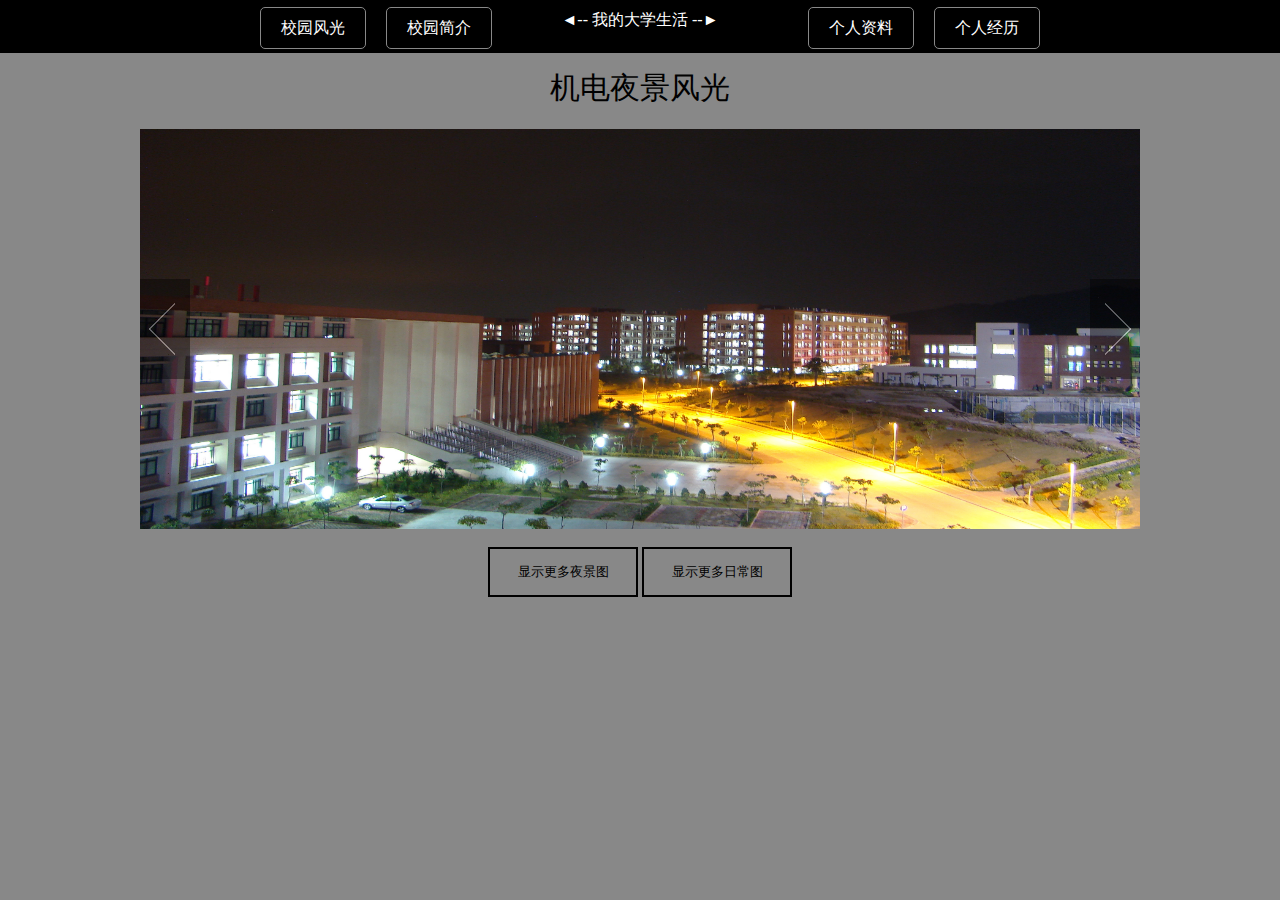
==== main.html @ 9e30e199 "js期末作品" ====
<!DOCTYPE html>
<html>
<head>
<meta charset="utf-8">
<meta http-equiv="X-UA-Compatible" content="IE=edge,chrome=1">
<title>Examples</title>
<meta name="description" content="">
<meta name="keywords" content="">
<link href="" rel="stylesheet">
<style type="text/css">
 	*{
      margin: 0px;
      padding:0px;
 	 }
  body{
  	 text-align:center;
  	 background-color: #888;
  	}
  .menu{
    width:100%;
    background-color: #000;
    display: inline-block;
    }
  
  .ul{
    display: inline-block;
    list-style-type:none;

  	}
  	.li {
  	float: left;
  	border: 1px solid #888;
  	margin-left: 20px;
  	margin-top: 7px;
  	height: 40px;
  	border-radius:5px;
  	font-family:"华文行楷";
  	}
  	.over{
	font-size: 20px;
	background-image: url(images/bg1.gif);
  	}
  	.out{
	font-size: 17px;
  	}
 	a{
  	color:#FFF;
    text-decoration: none;
    display:block;
    float: left; 
    padding:10px 20px 15px 20px;
 	}
	.title1 {
  	margin-left: 50px;
  	margin-right: 50px;
   	display:block;
    float: left;
    font-family:"华文行楷";
 	} 
	.main{
  	margin-top: 20px;
  	width: 1000px;
	height: 400px;
	margin: 0px auto;
	position: relative;
	overflow: hidden;
  	}
  	img{
  	width: 1000px;
  	height: 400px;
  }
  .title2{
  	margin-top: 15px;
  	margin-bottom: 20px;
  	font-family:"华文行楷";
  	font-size: 30px;
  }
  .left{
	width: 50px;
	height: 100px;
	background: url("images/spirte.png") no-repeat left top;
	left: 0px;
	top: 150px;
	background-color: black;
	opacity: 0.4;
	position: absolute;
	filter:alpha(opacity=50);
  }
	.right{
	width: 50px;
	height: 100px;
	background: url("images/spirte.png") no-repeat right top;
	right: 0px;
	top: 150px;
	background-color: black;
	opacity: 0.4;
	position: absolute;
	filter:alpha(opacity=50);
   }
   .btn{
   	background-color: #888;
   	border: 2px solid black;
	width: 150px;
   	height: 50px;
   }
   .nightImg{
   	display: none;
   }
   .nightImg2{
    display:block;
   }
</style>

</head>
<body>
<div class="menu">
	<ul class="ul">
		<div class="li"><li><a href="">校园风光</a></li></div>
		<div class="li"><li><a href="">校园简介</a></li></div>
		<div class="title1"><a href="">◄-- 我的大学生活 --►</a></div>
		<div class="li"><li><a href="">个人资料</a></li></div>
		<div class="li"><li><a href="">个人经历</a></li></div>
	</ul>	

</div>
<div class="tit"><p class="title2" id="title2">机电夜景风光</p></div>
<div class="main">
    	<div class="left" onclick="pre()"></div>
    	<div class="right" onclick="next()"></div>
    	<img src="images/01.jpg" id="img1">
</div>
<br>
<div>
	<input type="button" class="btn" id="btn1" onclick="show()" value="显示更多夜景图">
	<input type="button" class="btn" id="btn2" onclick="show()" value="显示更多日常图">
</div>

<div>
	<img class="nightImg"  id="nightImg" src="images/01.jpg" alt="">
	<img class="nightImg" id="nightImg" src="images/02.jpg" alt="">
	<img class="nightImg" id="nightImg" src="images/03.jpg" alt="">
	<img class="nightImg" id="nightImg" src="images/04.jpg" alt="">
	<img class="nightImg" id="nightImg" src="images/05.jpg" alt="">
</div>
<script type="text/javascript">
	window.onload=function(){shownext();init();}
	var arr=["images/01.jpg","images/02.jpg","images/03.jpg","images/04.jpg","images/05.jpg","images/06.jpg","images/07.jpg","images/08.jpg"];
	var index=0;
	var time=null;
	function shownext(){
		var img1=document.getElementById("img1");
		var title2=document.getElementById("title2");
		img1.src=arr[index];
		index++;
		if(index==arr.length){
			index=0;
			title2.innerHTML="机电夜景风光";

		}
		if(index>4){
			title2.innerHTML="机电日常风光";
		}
		time=window.setTimeout("shownext()", 2000);
	}

	function init(){
		var lis = document.getElementsByTagName("li");
		for (var i = 0; i < lis.length; i++) {
			lis[i].onmouseover=function(){
				this.className="over";
		}
			lis[i].onmouseout=function(){
				this.className="out";
		}
		};
	}

	function show(){
		var nightImg = document.getElementById("nightImg");
		this.style.visibility="visible;
	}
</script>
</body>
</html>
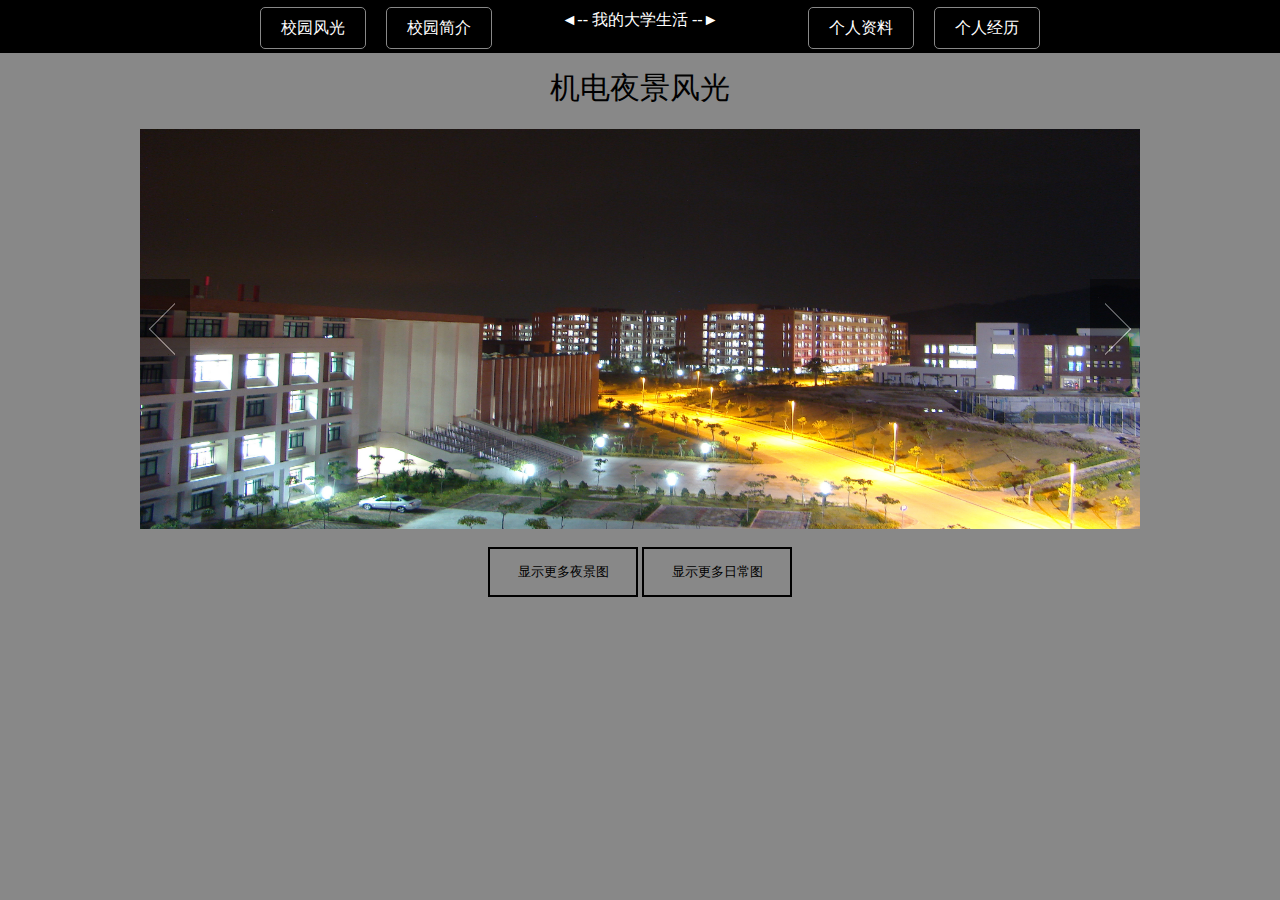
==== commit e35e21ba: "优化显示" ====
--- a/main.html
+++ b/main.html
@@ -28,6 +28,7 @@
 
   	}
   	.li {
+  		list-style: none;
   	float: left;
   	border: 1px solid #888;
   	margin-left: 20px;
@@ -38,7 +39,6 @@
   	}
   	.over{
 	font-size: 20px;
-	background-image: url(images/bg1.gif);
   	}
   	.out{
 	font-size: 17px;
@@ -106,9 +106,43 @@
    .nightImg{
    	display: none;
    }
-   .nightImg2{
+   .nightImg2{width: 320px;
+   	height: 150px;
     display:block;
-   }
+    position: absolute;
+
+   }
+   .img{
+	float: left;
+	width: 320px;
+	height: 150px;
+	position: relative;
+   }
+
+   ul,li{
+    padding:0; 
+    margin:0; 
+    overflow:hidden;
+	}
+	li{ 
+		list-style:none;
+	}
+	#img{ 
+		border:0;
+		 width:320px; 
+		 height:150px;  
+	}
+	.ul2{ 
+		align:center;
+		width:1000px;
+		margin-left: 325px;
+	}
+	.ul2 li{ 
+		float:left;
+		 width:200px; 
+		 height:150px; 
+		 margin:10px 10px 10px 10px;
+		}
 </style>
 
 </head>
@@ -135,12 +169,17 @@
 	<input type="button" class="btn" id="btn2" onclick="show()" value="显示更多日常图">
 </div>
 
-<div>
-	<img class="nightImg"  id="nightImg" src="images/01.jpg" alt="">
-	<img class="nightImg" id="nightImg" src="images/02.jpg" alt="">
-	<img class="nightImg" id="nightImg" src="images/03.jpg" alt="">
-	<img class="nightImg" id="nightImg" src="images/04.jpg" alt="">
-	<img class="nightImg" id="nightImg" src="images/05.jpg" alt="">
+<div id="nightImg" class="nightImg">
+<ul class="ul2">
+	<li><img src="images/01.jpg" alt="" class="img"></li>
+	<li><img src="images/02.jpg" alt="" class="img"></li>
+	<li><img src="images/03.jpg" alt="" class="img"></li>
+	<li><img src="images/04.jpg" alt="" class="img"></li>
+	<li><img src="images/09.jpg" alt="" class="img"></li>
+	<li><img src="images/10.jpg" alt="" class="img"></li>
+	<li><img src="images/11.jpg" alt="" class="img"></li>
+	<li><img src="images/12.jpg" alt="" class="img"></li>
+</ul>
 </div>
 <script type="text/javascript">
 	window.onload=function(){shownext();init();}
@@ -177,7 +216,7 @@
 
 	function show(){
 		var nightImg = document.getElementById("nightImg");
-		this.style.visibility="visible;
+		nightImg.className="nightImg2";
 	}
 </script>
 </body>
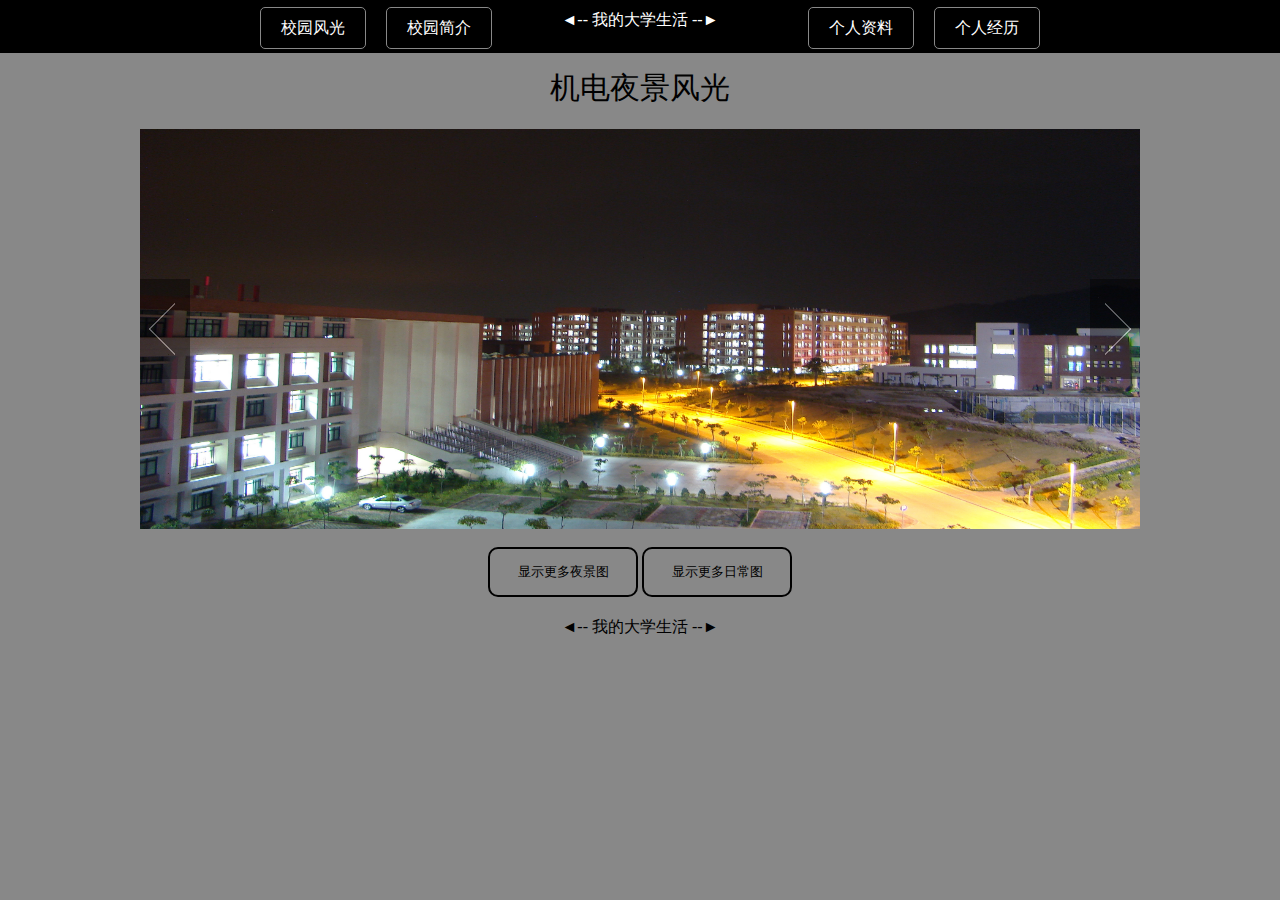
==== commit ec6ef300: "优化" ====
--- a/main.html
+++ b/main.html
@@ -7,6 +7,7 @@
 <meta name="description" content="">
 <meta name="keywords" content="">
 <link href="" rel="stylesheet">
+<script type="text/javascript" src="jquery-1.8.3.js"></script>
 <style type="text/css">
  	*{
       margin: 0px;
@@ -36,7 +37,7 @@
   	height: 40px;
   	border-radius:5px;
   	font-family:"华文行楷";
-  	}
+  	  	}
   	.over{
 	font-size: 20px;
   	}
@@ -57,80 +58,88 @@
     float: left;
     font-family:"华文行楷";
  	} 
+
+/*  	校园风光*/	
 	.main{
-  	margin-top: 20px;
-  	width: 1000px;
-	height: 400px;
-	margin: 0px auto;
-	position: relative;
-	overflow: hidden;
-  	}
-  	img{
-  	width: 1000px;
-  	height: 400px;
+	  	margin-top: 20px;
+	  	width: 1000px;
+		height: 400px;
+		margin: 0px auto;
+		position: relative;
+		overflow: hidden;
+  	}
+  img{
+	  	width: 1000px;
+	  	height: 400px;
   }
   .title2{
-  	margin-top: 15px;
-  	margin-bottom: 20px;
-  	font-family:"华文行楷";
-  	font-size: 30px;
+	  	margin-top: 15px;
+	  	margin-bottom: 20px;
+	  	font-family:"华文行楷";
+	  	font-size: 30px;
   }
   .left{
-	width: 50px;
-	height: 100px;
-	background: url("images/spirte.png") no-repeat left top;
-	left: 0px;
-	top: 150px;
-	background-color: black;
-	opacity: 0.4;
-	position: absolute;
-	filter:alpha(opacity=50);
+		width: 50px;
+		height: 100px;
+		background: url("images/spirte.png") no-repeat left top;
+		left: 0px;
+		top: 150px;
+		background-color: black;
+		opacity: 0.4;
+		position: absolute;
+		filter:alpha(opacity=50);
   }
 	.right{
-	width: 50px;
-	height: 100px;
-	background: url("images/spirte.png") no-repeat right top;
-	right: 0px;
-	top: 150px;
-	background-color: black;
-	opacity: 0.4;
-	position: absolute;
-	filter:alpha(opacity=50);
+		width: 50px;
+		height: 100px;
+		background: url("images/spirte.png") no-repeat right top;
+		right: 0px;
+		top: 150px;
+		background-color: black;
+		opacity: 0.4;
+		position: absolute;
+		filter:alpha(opacity=50);
    }
    .btn{
-   	background-color: #888;
-   	border: 2px solid black;
-	width: 150px;
-   	height: 50px;
-   }
-   .nightImg{
-   	display: none;
-   }
-   .nightImg2{width: 320px;
-   	height: 150px;
-    display:block;
-    position: absolute;
+	   	background-color: #888;
+	   	border: 2px solid black;
+		width: 150px;
+	   	height: 50px;
+	   	  	border-radius:10px;
 
    }
    .img{
-	float: left;
-	width: 320px;
-	height: 150px;
-	position: relative;
+		float: left;
+		width: 320px;
+		height: 150px;
+		position: relative;
    }
 
    ul,li{
-    padding:0; 
-    margin:0; 
-    overflow:hidden;
+	    padding:0; 
+	    margin:0; 
+	    overflow:hidden;
 	}
 	li{ 
 		list-style:none;
 	}
 	#img{ 
-		border:0;
+		 border:0;
 		 width:320px; 
 		 height:150px;  
+	}
+	#img2{ 
+		 border:0;
+		 width:640px; 
+		 height:300px;  
+	}
+	#bigimg{
+		position: absolute;
+		left: 0px;
+		top: 0px;
+		border: solid 1px black;
+		display: none;
+
 	}
 	.ul2{ 
 		align:center;
@@ -139,48 +148,100 @@
 	}
 	.ul2 li{ 
 		float:left;
-		 width:200px; 
-		 height:150px; 
-		 margin:10px 10px 10px 10px;
-		}
+		width:200px; 
+		height:150px; 
+		margin:10px 10px 10px 10px;
+	}
+	/* 页面底部 */
+	.footer {
+		bottom: 0;		
+		height: 4em;
+		width: 100%;
+		margin-top: 20px;
+	}
+	.Imgs{
+		display:block;
+	   	width: 100%;
+	   	overflow:auto;
+	   		}
+	.nightImg{
+		width: 1500px;
+		margin: 0 auto;
+		text-align: center;
+	}
+	.dayImg{
+		width: 1500px;
+		margin: 0 auto;
+		text-align: center;
+	}
 </style>
 
 </head>
 <body>
+<!-- 页面菜单 -->
 <div class="menu">
 	<ul class="ul">
-		<div class="li"><li><a href="">校园风光</a></li></div>
-		<div class="li"><li><a href="">校园简介</a></li></div>
+		<div class="li"><li><a href="main.html">校园风光</a></li></div>
+		<div class="li"><li><a href="main2.html">校园简介</a></li></div>
 		<div class="title1"><a href="">◄-- 我的大学生活 --►</a></div>
-		<div class="li"><li><a href="">个人资料</a></li></div>
-		<div class="li"><li><a href="">个人经历</a></li></div>
+		<div class="li"><li><a href="main3.html">个人资料</a></li></div>
+		<div class="li"><li><a href="main4.html">个人经历</a></li></div>
 	</ul>	
-
 </div>
-<div class="tit"><p class="title2" id="title2">机电夜景风光</p></div>
-<div class="main">
-    	<div class="left" onclick="pre()"></div>
-    	<div class="right" onclick="next()"></div>
-    	<img src="images/01.jpg" id="img1">
+
+<!-- 校园风光 -->
+<div id="xiaoyuanfenggaung">
+	<div class="tit"><p class="title2" id="title2">机电夜景风光</p></div>
+	<div class="main">
+	    	<div class="left" onclick="pre()"></div>
+	    	<div class="right" onclick="next()"></div>
+	    	<img src="images/01.jpg" id="img1">
+	</div>
+	<br>
+	<div>
+		<input type="button" class="btn" id="btn1" value="显示更多夜景图">
+		<input type="button" class="btn" id="btn2" value="显示更多日常图">
+	</div>
+	<div class="Imgs">
+	<div id="nightImg" class="nightImg">
+	<ul class="ul2">
+		<li><img src="images/01.jpg" alt="" class="img" id="img"></li>
+		<li><img src="images/02.jpg" alt="" class="img" id="img"></li>
+		<li><img src="images/03.jpg" alt="" class="img" id="img"></li>
+		<li><img src="images/04.jpg" alt="" class="img" id="img"></li>
+		<li><img src="images/09.jpg" alt="" class="img" id="img"></li>
+		<li><img src="images/10.jpg" alt="" class="img" id="img"></li>
+		<li><img src="images/11.jpg" alt="" class="img" id="img"></li>
+		<li><img src="images/12.jpg" alt="" class="img" id="img"></li>
+	</ul>
+	</div>
+	</div>
+<div class="Imgs">
+	<div id="dayImg" class="dayImg">
+	<ul class="ul2">
+		<li><img src="images/05.jpg" alt="" class="img" id="img"></li>
+		<li><img src="images/06.jpg" alt="" class="img" id="img"></li>
+		<li><img src="images/07.jpg" alt="" class="img" id="img"></li>
+		<li><img src="images/08.jpg" alt="" class="img" id="img"></li>
+		<li><img src="images/13.jpg" alt="" class="img" id="img"></li>
+		<li><img src="images/14.jpg" alt="" class="img" id="img"></li>
+		<li><img src="images/15.jpg" alt="" class="img" id="img"></li>
+		<li><img src="images/16.png" alt="" class="img" id="img"></li>
+	</ul>
+	</div>
+		</div>
+
 </div>
-<br>
-<div>
-	<input type="button" class="btn" id="btn1" onclick="show()" value="显示更多夜景图">
-	<input type="button" class="btn" id="btn2" onclick="show()" value="显示更多日常图">
+<!-- 校园简介 -->
+
+<!-- 页面底部 -->
+<div class="footer">
+            <p>◄-- 我的大学生活 --►</p>
 </div>
 
-<div id="nightImg" class="nightImg">
-<ul class="ul2">
-	<li><img src="images/01.jpg" alt="" class="img"></li>
-	<li><img src="images/02.jpg" alt="" class="img"></li>
-	<li><img src="images/03.jpg" alt="" class="img"></li>
-	<li><img src="images/04.jpg" alt="" class="img"></li>
-	<li><img src="images/09.jpg" alt="" class="img"></li>
-	<li><img src="images/10.jpg" alt="" class="img"></li>
-	<li><img src="images/11.jpg" alt="" class="img"></li>
-	<li><img src="images/12.jpg" alt="" class="img"></li>
-</ul>
-</div>
+
+
+
 <script type="text/javascript">
 	window.onload=function(){shownext();init();}
 	var arr=["images/01.jpg","images/02.jpg","images/03.jpg","images/04.jpg","images/05.jpg","images/06.jpg","images/07.jpg","images/08.jpg"];
@@ -214,10 +275,44 @@
 		};
 	}
 
-	function show(){
-		var nightImg = document.getElementById("nightImg");
-		nightImg.className="nightImg2";
-	}
+	$(function(){
+		$("#dayImg").hide();
+		$("#nightImg").hide()
+		$("#btn1").click(function(event) {
+			if($("#dayImg").show()){
+				$("#dayImg").hide()
+			}
+			if ($("#nightImg").is(":hidden")) {
+				$("#nightImg").show();
+			}else{
+				$("#nightImg").hide();
+			}
+		});
+		$("#btn2").click(function(event) {
+			if($("#nightImg").show()){
+				$("#nightImg").hide()
+			}if ($("#dayImg").is(":hidden")) {
+				$("#dayImg").show();
+			}else{
+				$("#dayImg").hide();
+			}
+		});
+
+		$("ul li img").mouseover(function(event) {
+			var path=$(this).attr("src");
+    		$("body").append("<div id='bigimg'><img src='"+path+"' alt='' id='img2'/></div>");
+    		$("#bigimg").show();
+    		$("#bigimg").css("left",event.pageX+10+"px");
+    		$("#bigimg").css("top",event.pageY+10+"px");
+    	}).mouseout(function(event) {
+    		$("#bigimg").remove();
+    	}).mousemove(function(event) {
+			$("#bigimg").css("left",event.pageX+10+"px");
+    		$("#bigimg").css("top",event.pageY+10+"px");  
+    	}).click(function(event) {
+    		return false;
+    	});
+	})
 </script>
 </body>
 </html>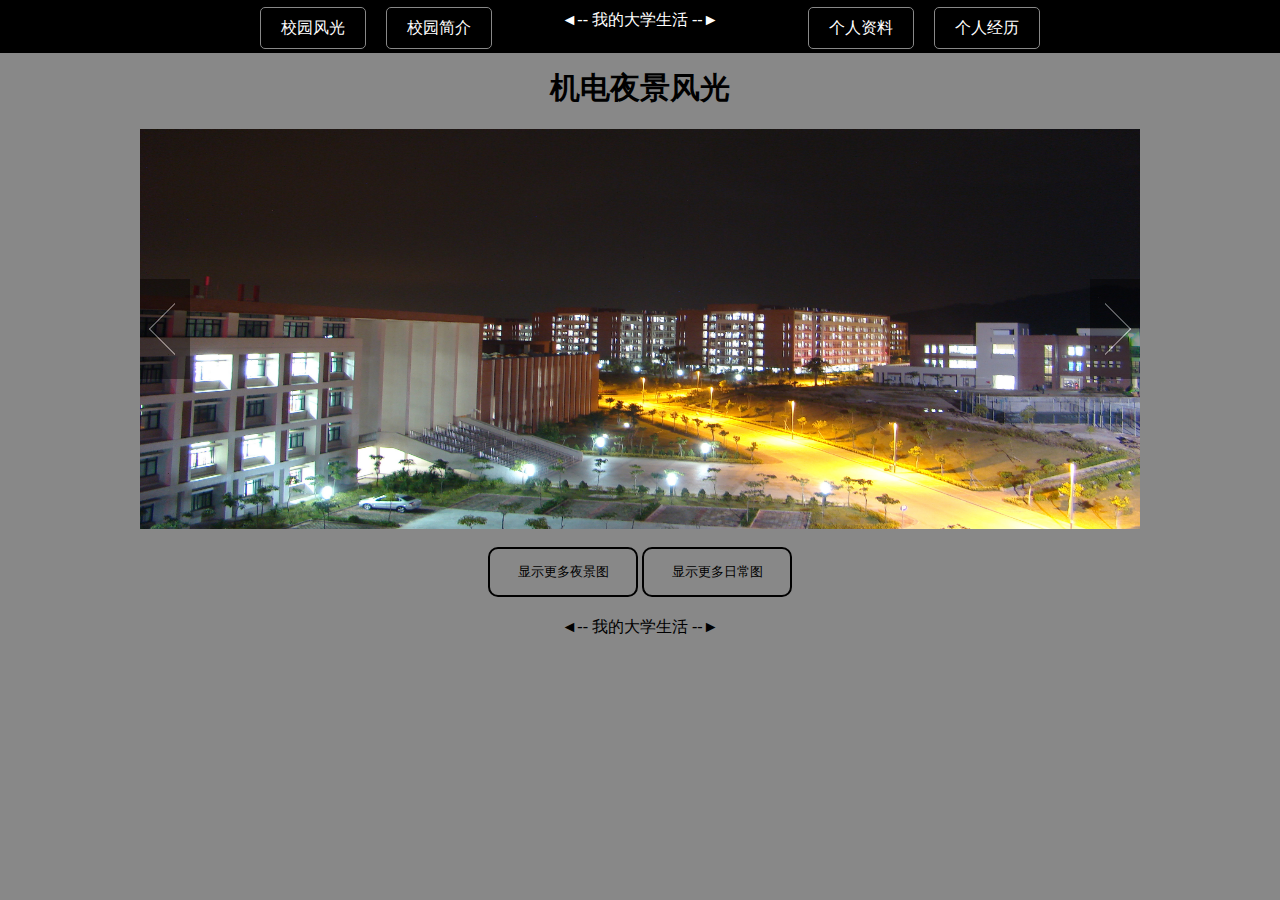
==== commit ca95efe7: "优化" ====
--- a/main.html
+++ b/main.html
@@ -22,6 +22,12 @@
     background-color: #000;
     display: inline-block;
     }
+    .over{
+	font-size: 20px;
+  	}
+  	.out{
+	font-size: 17px;
+  	}
   
   .ul{
     display: inline-block;
@@ -37,12 +43,6 @@
   	height: 40px;
   	border-radius:5px;
   	font-family:"华文行楷";
-  	  	}
-  	.over{
-	font-size: 20px;
-  	}
-  	.out{
-	font-size: 17px;
   	}
  	a{
   	color:#FFF;
@@ -57,7 +57,7 @@
    	display:block;
     float: left;
     font-family:"华文行楷";
- 	} 
+ 	}
 
 /*  	校园风光*/	
 	.main{
@@ -190,9 +190,17 @@
 </div>
 
 <!-- 校园风光 -->
+<div>
 <div id="xiaoyuanfenggaung">
-	<div class="tit"><p class="title2" id="title2">机电夜景风光</p></div>
-	<div class="main">
+<div class="grjj">
+	<caption>  
+		  <b>  
+		  <h2 class="title2" id="title2">机电夜景风光</h2>  
+		  </b>  
+	</caption>  
+	</div> 
+<!-- 	<div class="tit"><p class="title2" id="title2">机电夜景风光</p></div>
+	 -->	<div class="main">
 	    	<div class="left" onclick="pre()"></div>
 	    	<div class="right" onclick="next()"></div>
 	    	<img src="images/01.jpg" id="img1">
@@ -231,6 +239,7 @@
 	</div>
 		</div>
 
+</div>
 </div>
 <!-- 校园简介 -->
 
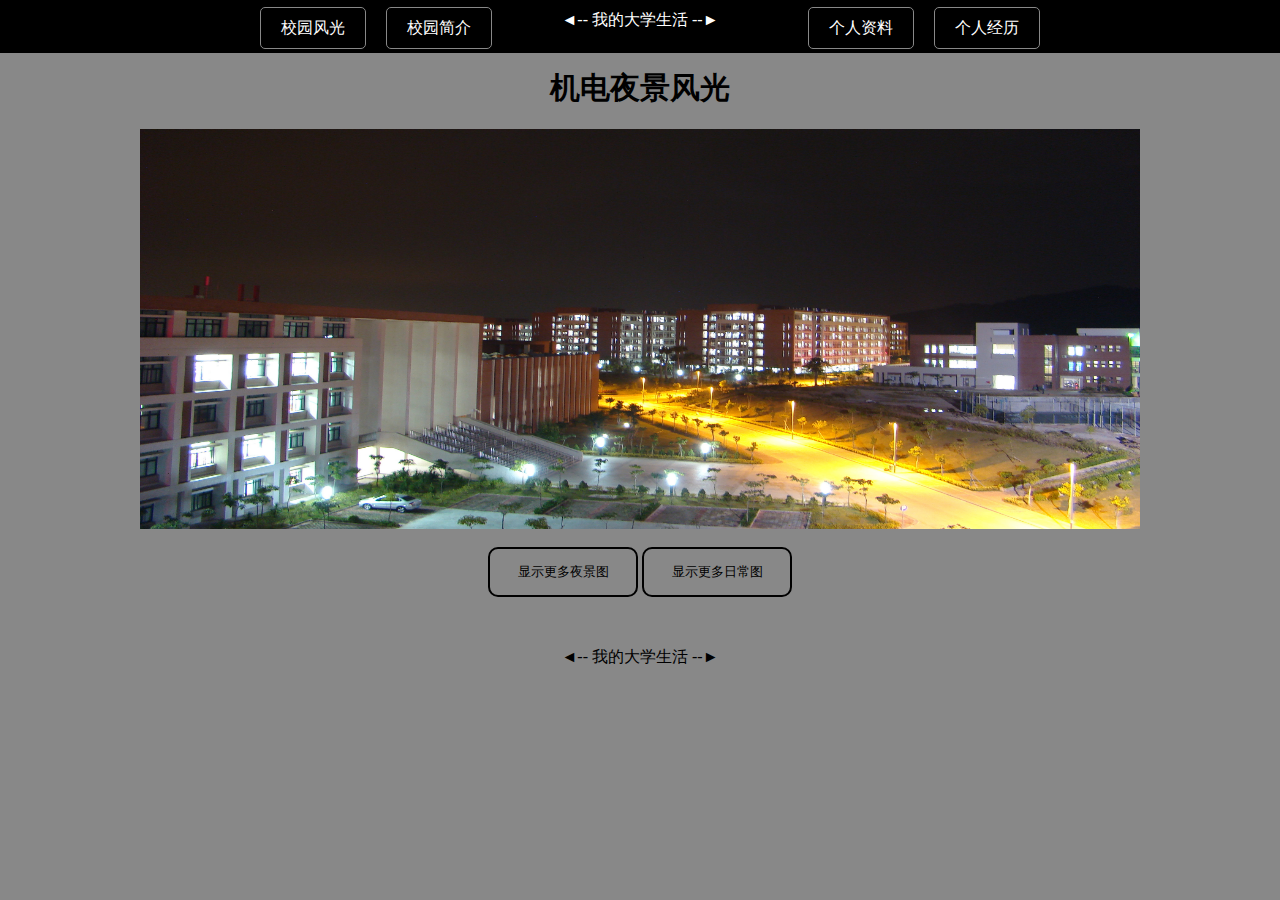
==== commit 31085918: "优化" ====
--- a/main.html
+++ b/main.html
@@ -6,175 +6,10 @@
 <title>Examples</title>
 <meta name="description" content="">
 <meta name="keywords" content="">
-<link href="" rel="stylesheet">
-<script type="text/javascript" src="jquery-1.8.3.js"></script>
-<style type="text/css">
- 	*{
-      margin: 0px;
-      padding:0px;
- 	 }
-  body{
-  	 text-align:center;
-  	 background-color: #888;
-  	}
-  .menu{
-    width:100%;
-    background-color: #000;
-    display: inline-block;
-    }
-    .over{
-	font-size: 20px;
-  	}
-  	.out{
-	font-size: 17px;
-  	}
-  
-  .ul{
-    display: inline-block;
-    list-style-type:none;
+<link href="css/jsEndPro.css" rel="stylesheet">
+<script type="text/javascript" src="js/jquery-1.8.3.js"></script>
+<script type="text/javascript" src="js/jsEndPro-main.js"></script>
 
-  	}
-  	.li {
-  		list-style: none;
-  	float: left;
-  	border: 1px solid #888;
-  	margin-left: 20px;
-  	margin-top: 7px;
-  	height: 40px;
-  	border-radius:5px;
-  	font-family:"华文行楷";
-  	}
- 	a{
-  	color:#FFF;
-    text-decoration: none;
-    display:block;
-    float: left; 
-    padding:10px 20px 15px 20px;
- 	}
-	.title1 {
-  	margin-left: 50px;
-  	margin-right: 50px;
-   	display:block;
-    float: left;
-    font-family:"华文行楷";
- 	}
-
-/*  	校园风光*/	
-	.main{
-	  	margin-top: 20px;
-	  	width: 1000px;
-		height: 400px;
-		margin: 0px auto;
-		position: relative;
-		overflow: hidden;
-  	}
-  img{
-	  	width: 1000px;
-	  	height: 400px;
-  }
-  .title2{
-	  	margin-top: 15px;
-	  	margin-bottom: 20px;
-	  	font-family:"华文行楷";
-	  	font-size: 30px;
-  }
-  .left{
-		width: 50px;
-		height: 100px;
-		background: url("images/spirte.png") no-repeat left top;
-		left: 0px;
-		top: 150px;
-		background-color: black;
-		opacity: 0.4;
-		position: absolute;
-		filter:alpha(opacity=50);
-  }
-	.right{
-		width: 50px;
-		height: 100px;
-		background: url("images/spirte.png") no-repeat right top;
-		right: 0px;
-		top: 150px;
-		background-color: black;
-		opacity: 0.4;
-		position: absolute;
-		filter:alpha(opacity=50);
-   }
-   .btn{
-	   	background-color: #888;
-	   	border: 2px solid black;
-		width: 150px;
-	   	height: 50px;
-	   	  	border-radius:10px;
-
-   }
-   .img{
-		float: left;
-		width: 320px;
-		height: 150px;
-		position: relative;
-   }
-
-   ul,li{
-	    padding:0; 
-	    margin:0; 
-	    overflow:hidden;
-	}
-	li{ 
-		list-style:none;
-	}
-	#img{ 
-		 border:0;
-		 width:320px; 
-		 height:150px;  
-	}
-	#img2{ 
-		 border:0;
-		 width:640px; 
-		 height:300px;  
-	}
-	#bigimg{
-		position: absolute;
-		left: 0px;
-		top: 0px;
-		border: solid 1px black;
-		display: none;
-
-	}
-	.ul2{ 
-		align:center;
-		width:1000px;
-		margin-left: 325px;
-	}
-	.ul2 li{ 
-		float:left;
-		width:200px; 
-		height:150px; 
-		margin:10px 10px 10px 10px;
-	}
-	/* 页面底部 */
-	.footer {
-		bottom: 0;		
-		height: 4em;
-		width: 100%;
-		margin-top: 20px;
-	}
-	.Imgs{
-		display:block;
-	   	width: 100%;
-	   	overflow:auto;
-	   		}
-	.nightImg{
-		width: 1500px;
-		margin: 0 auto;
-		text-align: center;
-	}
-	.dayImg{
-		width: 1500px;
-		margin: 0 auto;
-		text-align: center;
-	}
-</style>
 
 </head>
 <body>
@@ -191,7 +26,7 @@
 
 <!-- 校园风光 -->
 <div>
-<div id="xiaoyuanfenggaung">
+
 <div class="grjj">
 	<caption>  
 		  <b>  
@@ -199,10 +34,7 @@
 		  </b>  
 	</caption>  
 	</div> 
-<!-- 	<div class="tit"><p class="title2" id="title2">机电夜景风光</p></div>
-	 -->	<div class="main">
-	    	<div class="left" onclick="pre()"></div>
-	    	<div class="right" onclick="next()"></div>
+	<div class="main">
 	    	<img src="images/01.jpg" id="img1">
 	</div>
 	<br>
@@ -211,18 +43,18 @@
 		<input type="button" class="btn" id="btn2" value="显示更多日常图">
 	</div>
 	<div class="Imgs">
-	<div id="nightImg" class="nightImg">
-	<ul class="ul2">
-		<li><img src="images/01.jpg" alt="" class="img" id="img"></li>
-		<li><img src="images/02.jpg" alt="" class="img" id="img"></li>
-		<li><img src="images/03.jpg" alt="" class="img" id="img"></li>
-		<li><img src="images/04.jpg" alt="" class="img" id="img"></li>
-		<li><img src="images/09.jpg" alt="" class="img" id="img"></li>
-		<li><img src="images/10.jpg" alt="" class="img" id="img"></li>
-		<li><img src="images/11.jpg" alt="" class="img" id="img"></li>
-		<li><img src="images/12.jpg" alt="" class="img" id="img"></li>
-	</ul>
-	</div>
+		<div id="nightImg" class="nightImg">
+		<ul class="ul2">
+			<li><img src="images/01.jpg" alt="" class="img" id="img"></li>
+			<li><img src="images/02.jpg" alt="" class="img" id="img"></li>
+			<li><img src="images/03.jpg" alt="" class="img" id="img"></li>
+			<li><img src="images/04.jpg" alt="" class="img" id="img"></li>
+			<li><img src="images/09.jpg" alt="" class="img" id="img"></li>
+			<li><img src="images/10.jpg" alt="" class="img" id="img"></li>
+			<li><img src="images/11.jpg" alt="" class="img" id="img"></li>
+			<li><img src="images/12.jpg" alt="" class="img" id="img"></li>
+		</ul>
+		</div>
 	</div>
 <div class="Imgs">
 	<div id="dayImg" class="dayImg">
@@ -240,7 +72,7 @@
 		</div>
 
 </div>
-</div>
+
 <!-- 校园简介 -->
 
 <!-- 页面底部 -->
@@ -248,80 +80,5 @@
             <p>◄-- 我的大学生活 --►</p>
 </div>
 
-
-
-
-<script type="text/javascript">
-	window.onload=function(){shownext();init();}
-	var arr=["images/01.jpg","images/02.jpg","images/03.jpg","images/04.jpg","images/05.jpg","images/06.jpg","images/07.jpg","images/08.jpg"];
-	var index=0;
-	var time=null;
-	function shownext(){
-		var img1=document.getElementById("img1");
-		var title2=document.getElementById("title2");
-		img1.src=arr[index];
-		index++;
-		if(index==arr.length){
-			index=0;
-			title2.innerHTML="机电夜景风光";
-
-		}
-		if(index>4){
-			title2.innerHTML="机电日常风光";
-		}
-		time=window.setTimeout("shownext()", 2000);
-	}
-
-	function init(){
-		var lis = document.getElementsByTagName("li");
-		for (var i = 0; i < lis.length; i++) {
-			lis[i].onmouseover=function(){
-				this.className="over";
-		}
-			lis[i].onmouseout=function(){
-				this.className="out";
-		}
-		};
-	}
-
-	$(function(){
-		$("#dayImg").hide();
-		$("#nightImg").hide()
-		$("#btn1").click(function(event) {
-			if($("#dayImg").show()){
-				$("#dayImg").hide()
-			}
-			if ($("#nightImg").is(":hidden")) {
-				$("#nightImg").show();
-			}else{
-				$("#nightImg").hide();
-			}
-		});
-		$("#btn2").click(function(event) {
-			if($("#nightImg").show()){
-				$("#nightImg").hide()
-			}if ($("#dayImg").is(":hidden")) {
-				$("#dayImg").show();
-			}else{
-				$("#dayImg").hide();
-			}
-		});
-
-		$("ul li img").mouseover(function(event) {
-			var path=$(this).attr("src");
-    		$("body").append("<div id='bigimg'><img src='"+path+"' alt='' id='img2'/></div>");
-    		$("#bigimg").show();
-    		$("#bigimg").css("left",event.pageX+10+"px");
-    		$("#bigimg").css("top",event.pageY+10+"px");
-    	}).mouseout(function(event) {
-    		$("#bigimg").remove();
-    	}).mousemove(function(event) {
-			$("#bigimg").css("left",event.pageX+10+"px");
-    		$("#bigimg").css("top",event.pageY+10+"px");  
-    	}).click(function(event) {
-    		return false;
-    	});
-	})
-</script>
 </body>
 </html>--- a/css/jsEndPro.css
+++ b/css/jsEndPro.css
@@ -0,0 +1,428 @@
+/*
+* @Author: killer
+* @Date:   2017-12-09 17:51:37
+* @Last Modified by:   killer
+* @Last Modified time: 2017-12-12 23:57:28
+*/
+*{
+      margin: 0px;
+      padding:0px;
+ 	 }
+  body{
+  	 text-align:center;
+  	 background-color: #888;
+  	}
+  .menu{
+    width:100%;
+    background-color: #000;
+    display: inline-block;
+    }
+    .over{
+	font-size: 20px;
+  	}
+  	.out{
+	font-size: 17px;
+  	}
+  
+  .ul{
+    display: inline-block;
+    list-style-type:none;
+
+  	}
+  	.li {
+  		list-style: none;
+  	float: left;
+  	border: 1px solid #888;
+  	margin-left: 20px;
+  	margin-top: 7px;
+  	height: 40px;
+  	border-radius:5px;
+  	font-family:"华文行楷";
+  	}
+ 	a{
+  	color:#FFF;
+    text-decoration: none;
+    display:block;
+    float: left; 
+    padding:10px 20px 15px 20px;
+ 	}
+	.title1 {
+  	margin-left: 50px;
+  	margin-right: 50px;
+   	display:block;
+    float: left;
+    font-family:"华文行楷";
+ 	} 
+ 	.title2{
+	  	margin-top: 15px;
+	  	margin-bottom: 20px;
+	  	font-family:"华文行楷";
+	  	font-size: 30px;
+  }
+/*  	校园风光*/	
+	.main{
+	  	margin-top: 20px;
+	  	width: 1000px;
+		height: 400px;
+		margin: 0px auto;
+		position: relative;
+		overflow: hidden;
+  	}
+  #img1{
+	  	width: 1000px;
+	  	height: 400px;
+  }
+  
+   .btn{
+	   	background-color: #888;
+	   	border: 2px solid black;
+		width: 150px;
+	   	height: 50px;
+	   	  	border-radius:10px;
+
+   }
+   .img{
+		float: left;
+		width: 320px;
+		height: 150px;
+		position: relative;
+   }
+
+   ul,li{
+	    padding:0; 
+	    margin:0; 
+	    overflow:hidden;
+	}
+	li{ 
+		list-style:none;
+	}
+	#img{ 
+		 border:0;
+		 width:320px; 
+		 height:150px;  
+	}
+	#img2{ 
+		 border:0;
+		 width:640px; 
+		 height:300px;  
+	}
+	#bigimg{
+		position: absolute;
+		left: 0px;
+		top: 0px;
+		border: solid 1px black;
+		display: none;
+
+	}
+	.ul2{ 
+		align:center;
+		width:1000px;
+		margin-left: 325px;
+	}
+	.ul2 li{ 
+		float:left;
+		width:200px; 
+		height:150px; 
+		margin:10px 10px 10px 10px;
+	}
+	.Imgs{
+		display:block;
+	   	width: 100%;
+	   	overflow:auto;
+	   		}
+	.nightImg{
+		width: 1500px;
+		margin: 0 auto;
+		text-align: center;
+	}
+	.dayImg{
+		width: 1500px;
+		margin: 0 auto;
+		text-align: center;
+	}
+/*  	校园简介1 */
+	.xyjj1 h2{
+		margin-top:20px;
+	}
+	.xyjj1{
+		width: 100%;
+	}
+	.xbdiv{
+		 width:1150px;
+		 margin:0 auto;
+		 text-align:center;
+	}
+	.xxzl1{
+	   	display:block;
+	   	width: 100%;
+	   	
+	   	
+	}
+	.xxzl_div1{
+		width:500px;
+	}
+	.table1{
+		background-color:white;
+		overflow:auto;
+		float: left;
+	}
+	.xxzl2{
+	   	display:block;
+	   	width: 100%;
+	   	overflow:auto;
+	   	margin-top: 20px;
+	   	
+	}
+	.xz2bdiv{
+		 float:left;
+	}
+	.xxzl2_div1{
+		width:500px;
+		
+	}
+	.xxzl2_div1 img{
+		margin-top:10px;
+
+	}
+	.xxzl2_div2{
+		width:600px;
+		float: left;
+		margin-top:10px;
+	}
+	.table2{
+		background-color:white;
+
+	}
+
+	.td1{
+		color: red;
+	}
+
+	/* 个人简介 */
+ 	
+ 	.grjj{
+ 		width: 100%;
+ 	}
+ 	.grzl1{
+	   	display:block;
+	   	width: 100%;
+	   	overflow:auto;
+	   	margin-top: 20px;
+		border: solid 0px red;
+
+	   	
+	}
+	.grzl1_div1{
+		width:600px;
+		margin: 0 auto;
+		text-align: center;
+	}
+	.td1{
+		 color:red;
+	}
+	.kmjs{
+		width:1200px;
+		margin: 0 auto;
+		text-align: center;
+	}
+	.xqah{
+		width:600px;
+		margin: 0 auto;
+		text-align: center;
+	}
+	.table2{
+		background-color:white;
+	}
+	.btnDiv{
+		margin-top:20px;
+	}
+	 .btn{
+	   	background-color: #888;
+	   	border: 2px solid black;
+		width: 150px;
+	   	height: 50px;
+	   	  	border-radius:10px;
+
+   }
+   #bigimg{
+		position: absolute;
+		left: 0px;
+		top: 0px;
+		border: solid 1px black;
+		display: none;
+
+	}
+
+	#xqah_div1{
+		width: 426px;
+		margin: 0px auto;
+	}
+	#xqah_div2{
+		width: 426px;
+		height: 28px;
+		background: #888;
+	}
+	#xqah_img1{
+		width: 426px;
+		margin: 0px auto;
+		display: block;
+	}
+	.number{
+		float:left;
+		width: 24px;
+		height: 24px;
+		background: silver;
+		color: white;
+		margin-top: 2px;
+		margin-left: 10px;
+		text-align: center;
+		line-height: 24px;
+	}
+	.xqah_over{
+		float:left;
+		width: 150px;
+		height: 24px;
+		background: white;
+		color: black;
+		margin-top: 2px;
+		margin-left: 10px;
+		text-align: center;
+		line-height: 24px;
+	}
+
+	 /* 个人经历 */
+  .grjl{
+  	width: 100%;
+  }
+  .grjl1{
+  	display:block;
+	   	width: 100%;
+	   	overflow:auto;
+	   	margin-top: 20px;
+		border: solid 1px red;
+  }
+  	.gr_btn1{
+	   	background-color: #888;
+	   	border: 2px solid black;
+		width: 0px;
+	   	height: 0px;
+	   	  	border-radius:10px;
+
+   }
+    .gr_btn2{
+	   	background-color: #888;
+	   	border: 2px solid black;
+		width: 0px;
+	   	height: 0px;
+	   	  	border-radius:10px;
+
+   }
+    .gr_btn3{
+	   	background-color: #888;
+	   	border: 2px solid black;
+		width: 0px;
+	   	height: 0px;
+	   	  	border-radius:10px;
+
+   }
+
+   .grhd{
+   	width: 1000px;
+		height: 350px;
+		margin: 0px auto;
+		position: relative;
+		overflow: hidden;
+   }
+
+/*    班级活动*/ 
+   	.bjhd{
+   		display:block;
+	   	width: 100%;
+	   	overflow:auto;
+   	}
+   	.bjhd2{
+   	   	width: 1500px;
+		margin: 0 auto;
+		text-align: center;
+   	   	}
+   .bjhd_ul{ 
+   		align:center;
+		width:1000px;
+		margin-left: 325px;
+   
+   	}
+	.bjhd_ul li{ 
+   		float:left;
+		width:200px; 
+		height:150px; 
+		margin:10px 10px 10px 10px;
+		list-style: none;
+		padding:0; 
+	    overflow:hidden;
+   		
+   	}
+   	.bjhd_img{
+   		float: left;
+   		width: 320px;
+   		height: 150px;
+   		position: relative;
+      } 
+		#bigimg2{
+		position: absolute;
+		left: 0px;
+		top: 0px;
+		border: solid 1px black;
+		display: none;
+
+	}
+	#bjhd_img2{ 
+		 border:0;
+		 width:640px; 
+		 height:500px;  
+	}
+
+      /* 军训生活 */
+	.jxhd{
+   		display:block;
+	   	width: 100%;
+	   	overflow:auto;
+   	}
+   	.jxhd2{
+   	   	width: 1500px;
+		margin: 0 auto;
+		text-align: center;
+   	   	}
+   .jxhd_ul{ 
+   		align:center;
+		width:1000px;
+		margin-left: 325px;
+   
+   	}
+	.jxhd_ul li{ 
+   		float:left;
+		width:200px; 
+		height:150px; 
+		margin:10px 10px 10px 10px;
+		list-style: none;
+		padding:0; 
+	    overflow:hidden;
+   		
+   	}
+   	.jxhd_img{
+   		float: left;
+   		width: 320px;
+   		height: 150px;
+   		position: relative;
+      } 
+	#jxhd_img2{ 
+		 border:0;
+		 width:640px; 
+		 height:500px;  
+	}
+   /* 页面底部 */
+.footer {
+ 	   	margin-top: 50px;
+		bottom: 0;		
+		height: 4em;
+		width: 100%;
+	}